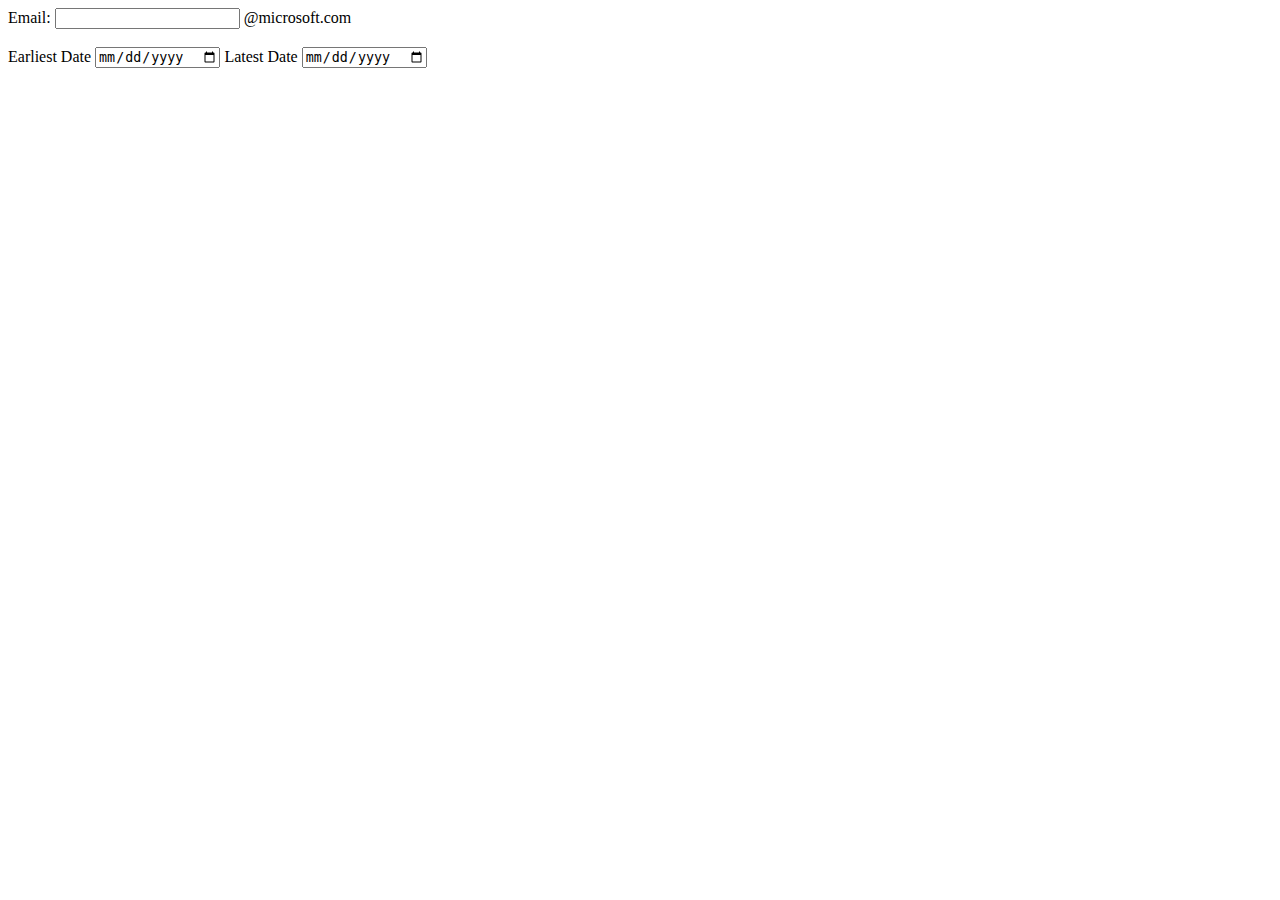
==== templates/index.html @ 1a9efb7b "built frontend, just need to hook them up now" ====
<!DOCTYPE html>
<html lang="en">
<head>
    <meta charset="UTF-8">
    <title>Distribution for 300 LAF Stage 6</title>
    <link rel=stylesheet href="../static/style.css">
</head>
<script src="https://d3js.org/d3.v4.min.js"></script>
<script src="https://code.jquery.com/jquery-3.6.0.min.js" integrity="sha256-/xUj+3OJU5yExlq6GSYGSHk7tPXikynS7ogEvDej/m4=" crossorigin="anonymous"></script>
<script src="../static/balls.js"></script>
<body>
<form id="main_form" action="{{ url_for('add_record') }}" method="post">
    <label for="email">
       Email:
    </label>
    <input type="text" class="email-entry" id="email" name="email" required>
    <label for='email'>
        @microsoft.com
    </label>
    <br><br>
    <label for="lo">Earliest Date</label>
    <input type="date" id="lo" name="lo">
    <label for="hi">Latest Date</label>
    <input type="date" id="hi" name="hi">
    <br><br>
    <div id="contain-div" hidden>
        <div class="container space-around">
            <div id="balls-used" style="display: inline">You have used X balls</div>
            <div id="balls-left" style="text-align: right; display: inline">You have XXX balls remaining.</div>
        </div>
        <div id="target-div">
        </div>
        <div class="container space-around">
            <div id="b1">
                <button type='button' id="m1">-</button> <button type='button' id="p1">+</button>
            </div>
            <div id="b2">
                <button type='button' id="m2">-</button> <button type='button' id="p2">+</button>
            </div>
            <div id="b3">
                <button type='button' id="m3">-</button> <button type='button' id="p3">+</button>
            </div>
            <div id="b4">
                <button type='button' id="m4">-</button> <button type='button' id="p4">+</button>
            </div>
            <div id="b5">
                <button type='button' id="m5">-</button> <button type='button' id="p5">+</button>
            </div>
            <div id="b6">
                <button type='button' id="m6">-</button> <button type='button' id="p6">+</button>
            </div>
            <div id="b7">
                <button type='button' id="m7">-</button> <button type='button' id="p7">+</button>
            </div>
            <div id="b8">
                <button type='button' id="m8">-</button> <button type='button' id="p8">+</button>
            </div>
            <div id="b9">
                <button type='button' id="m9">-</button> <button type='button' id="p9">+</button>
            </div>
        </div>
        <input type="submit" value="Submit">
    </div>
</form>
</body>
</html>
---- static/style.css ----
input.email-entry{
    direction: rtl;
}
.container{
    display: flex;
    width: 1000px
}
.container.space-around{
    justify-content: space-around;
}
.container.space-between{
    justify-content: space-between;
}
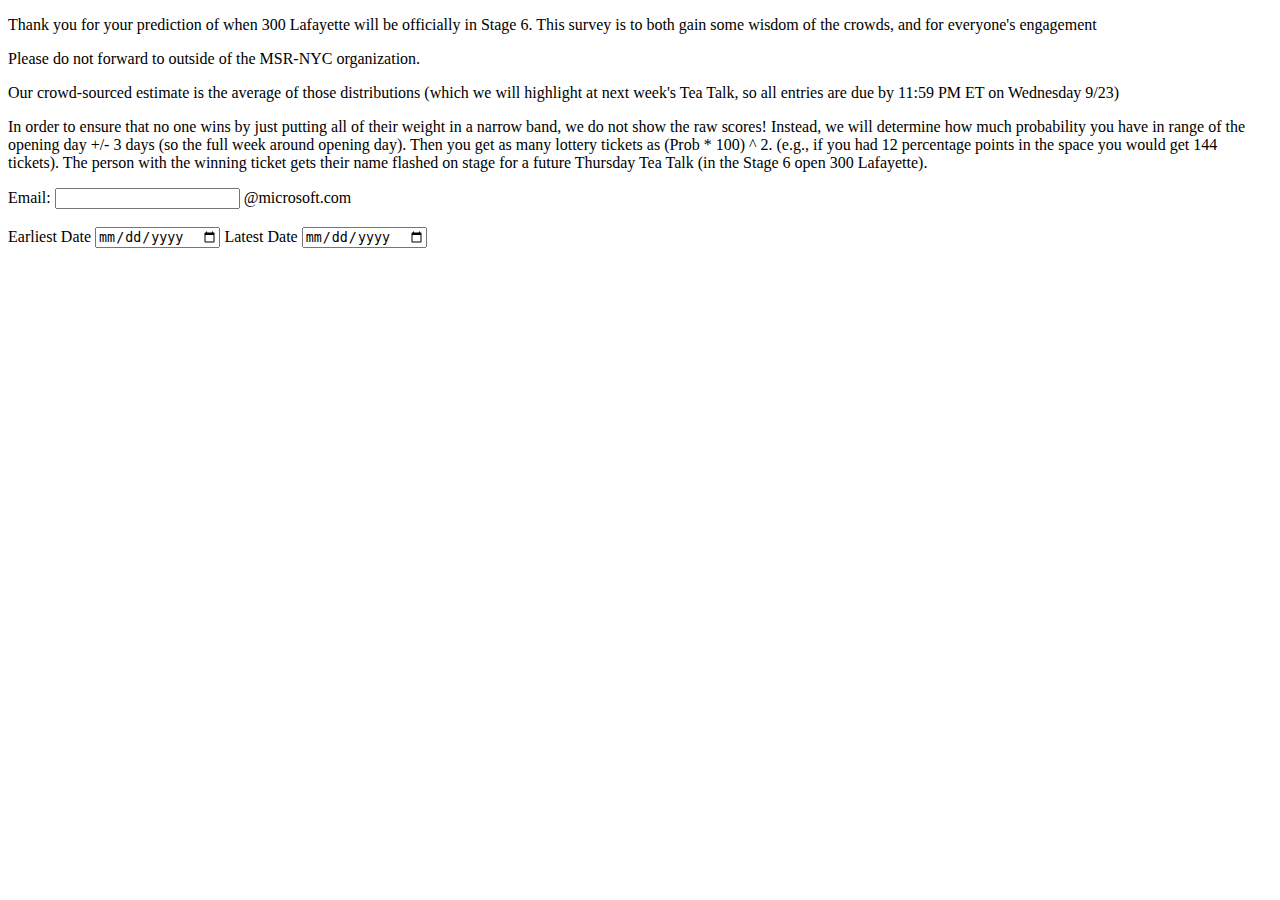
==== commit 457a10e0: "updates with feedback" ====
--- a/templates/index.html
+++ b/templates/index.html
@@ -9,6 +9,11 @@
 <script src="https://code.jquery.com/jquery-3.6.0.min.js" integrity="sha256-/xUj+3OJU5yExlq6GSYGSHk7tPXikynS7ogEvDej/m4=" crossorigin="anonymous"></script>
 <script src="../static/balls.js"></script>
 <body>
+<p>Thank you for your prediction of when 300 Lafayette will be officially in Stage 6. This survey is to both gain some wisdom of the crowds, and for everyone's engagement</p>
+<p>Please do not forward to outside of the MSR-NYC organization.</p>
+<p>Our crowd-sourced estimate is the average of those distributions (which we will highlight at next week's Tea Talk, so all entries are due by 11:59 PM ET on Wednesday 9/23)</p>
+<p>In order to ensure that no one wins by just putting all of their weight in a narrow band, we do not show the raw scores! Instead, we will determine how much probability you have in range of the opening day +/- 3 days (so the full week around opening day).
+Then you get as many lottery tickets as (Prob * 100) ^ 2. (e.g., if you had 12 percentage points in the space you would get 144 tickets). The person with the winning ticket gets their name flashed on stage for a future Thursday Tea Talk (in the Stage 6 open 300 Lafayette).</p>
 <form id="main_form" action="{{ url_for('add_record') }}" method="post">
     <label for="email">
        Email:
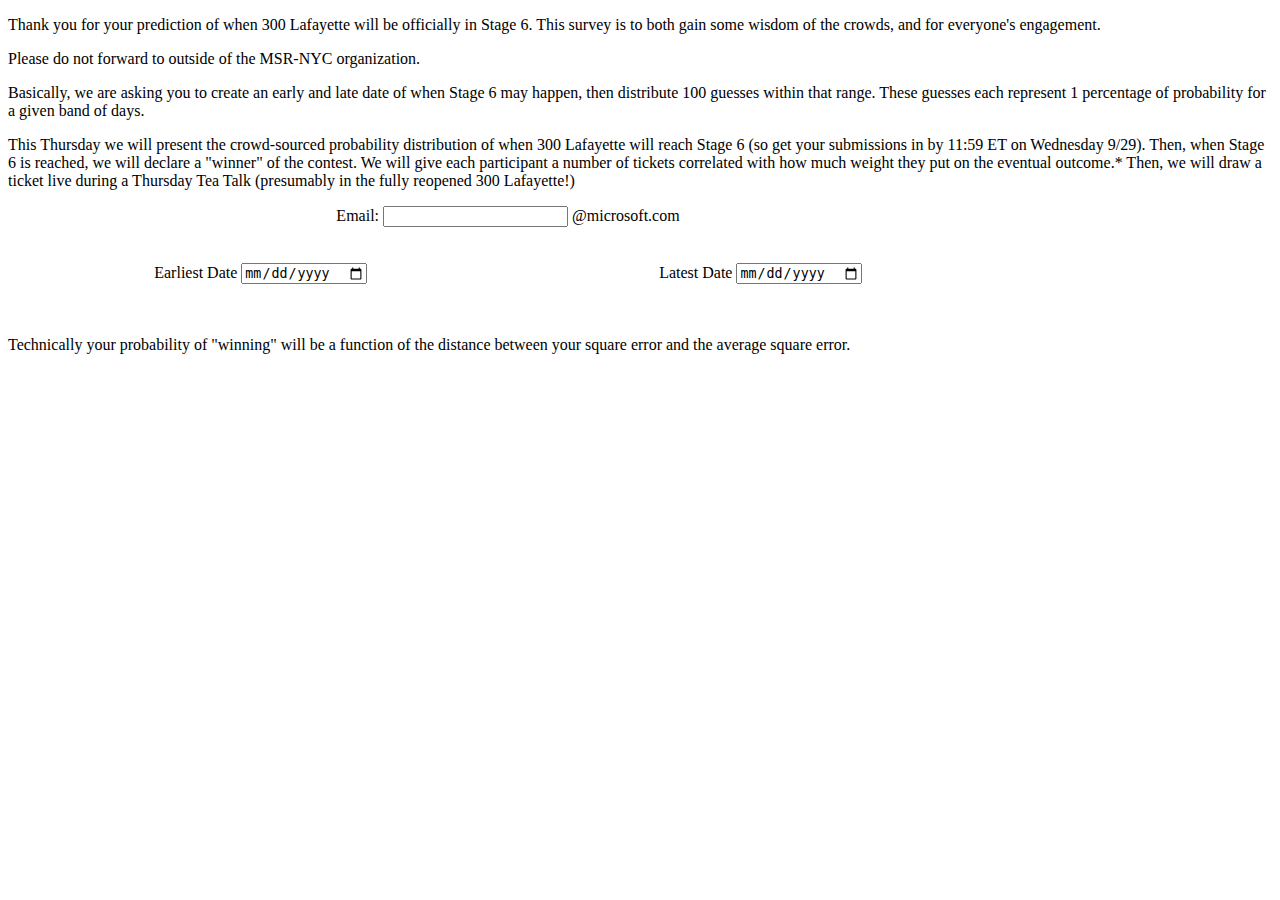
==== commit b6d92bf1: "updated copy, failed attempt at adding dividers, centered form" ====
--- a/templates/index.html
+++ b/templates/index.html
@@ -9,24 +9,35 @@
 <script src="https://code.jquery.com/jquery-3.6.0.min.js" integrity="sha256-/xUj+3OJU5yExlq6GSYGSHk7tPXikynS7ogEvDej/m4=" crossorigin="anonymous"></script>
 <script src="../static/balls.js"></script>
 <body>
-<p>Thank you for your prediction of when 300 Lafayette will be officially in Stage 6. This survey is to both gain some wisdom of the crowds, and for everyone's engagement</p>
+<p>Thank you for your prediction of when 300 Lafayette will be officially in Stage 6. This survey is to both gain some wisdom of the crowds, and for everyone's engagement.</p>
 <p>Please do not forward to outside of the MSR-NYC organization.</p>
-<p>Our crowd-sourced estimate is the average of those distributions (which we will highlight at next week's Tea Talk, so all entries are due by 11:59 PM ET on Wednesday 9/23)</p>
-<p>In order to ensure that no one wins by just putting all of their weight in a narrow band, we do not show the raw scores! Instead, we will determine how much probability you have in range of the opening day +/- 3 days (so the full week around opening day).
-Then you get as many lottery tickets as (Prob * 100) ^ 2. (e.g., if you had 12 percentage points in the space you would get 144 tickets). The person with the winning ticket gets their name flashed on stage for a future Thursday Tea Talk (in the Stage 6 open 300 Lafayette).</p>
+<p>Basically, we are asking you to create an early and late date of when Stage 6 may happen, then distribute 100 guesses within that range. These guesses each represent 1 percentage of probability for a given band of days.</p>
+<p> This Thursday we will present the crowd-sourced probability distribution of when 300 Lafayette will reach Stage 6 (so get your submissions in by 11:59 ET on Wednesday 9/29). Then, when Stage 6 is reached, we will declare a "winner" of the contest.
+    We will give each participant a number of tickets correlated with how much weight they put on the eventual outcome.* Then, we will draw a ticket live during a Thursday Tea Talk (presumably in the fully reopened 300 Lafayette!)
+</p>
 <form id="main_form" action="{{ url_for('add_record') }}" method="post">
-    <label for="email">
-       Email:
-    </label>
-    <input type="text" class="email-entry" id="email" name="email" required>
-    <label for='email'>
-        @microsoft.com
-    </label>
+    <div class="container space-around">
+        <div>
+            <label for="email">
+                Email:
+            </label>
+            <input type="text" class="email-entry" id="email" name="email" required>
+            <label for='email'>
+                @microsoft.com
+            </label>
+        </div>
+    </div>
     <br><br>
-    <label for="lo">Earliest Date</label>
-    <input type="date" id="lo" name="lo">
-    <label for="hi">Latest Date</label>
-    <input type="date" id="hi" name="hi">
+    <div class="container space-around">
+        <div>
+            <label for="lo">Earliest Date</label>
+            <input type="date" id="lo" name="lo">
+        </div>
+        <div>
+            <label for="hi">Latest Date</label>
+            <input type="date" id="hi" name="hi">
+        </div>
+    </div>
     <br><br>
     <div id="contain-div" hidden>
         <div class="container space-around">
@@ -64,8 +75,12 @@
                 <button type='button' id="m9">-</button> <button type='button' id="p9">+</button>
             </div>
         </div>
-        <input type="submit" value="Submit">
+        <br>
+        <div class="container space-around">
+        <input type="submit" value="Submit" style="alignment: center">
+        </div>
     </div>
 </form>
+<p>Technically your probability of "winning" will be a function of the distance between your square error and the average square error.</p>
 </body>
 </html>--- a/static/style.css
+++ b/static/style.css
@@ -7,6 +7,7 @@
 }
 .container.space-around{
     justify-content: space-around;
+    alignment: center;
 }
 .container.space-between{
     justify-content: space-between;
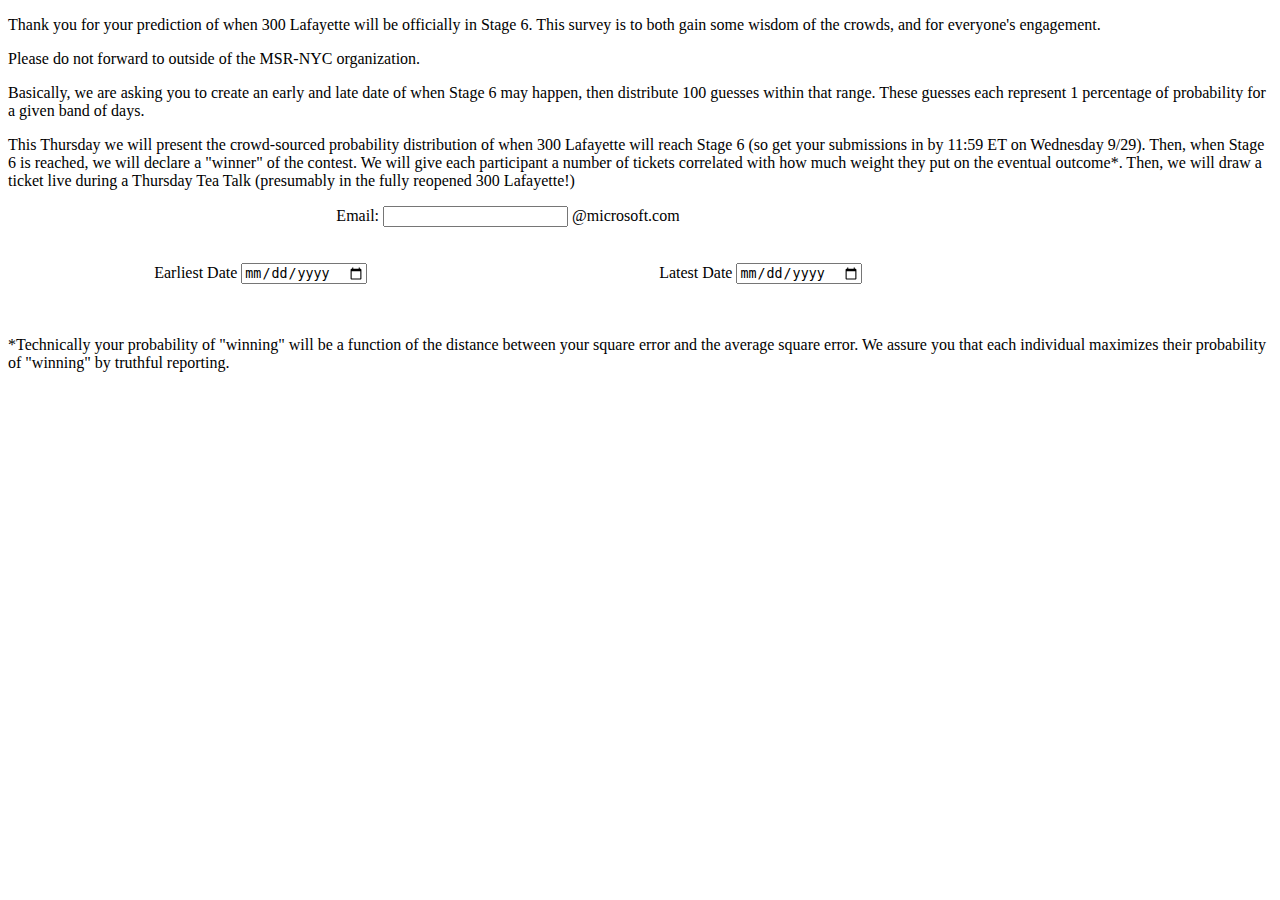
==== commit 6ae4549a: "small changes, added middle question" ====
--- a/templates/index.html
+++ b/templates/index.html
@@ -13,7 +13,7 @@
 <p>Please do not forward to outside of the MSR-NYC organization.</p>
 <p>Basically, we are asking you to create an early and late date of when Stage 6 may happen, then distribute 100 guesses within that range. These guesses each represent 1 percentage of probability for a given band of days.</p>
 <p> This Thursday we will present the crowd-sourced probability distribution of when 300 Lafayette will reach Stage 6 (so get your submissions in by 11:59 ET on Wednesday 9/29). Then, when Stage 6 is reached, we will declare a "winner" of the contest.
-    We will give each participant a number of tickets correlated with how much weight they put on the eventual outcome.* Then, we will draw a ticket live during a Thursday Tea Talk (presumably in the fully reopened 300 Lafayette!)
+    We will give each participant a number of tickets correlated with how much weight they put on the eventual outcome*. Then, we will draw a ticket live during a Thursday Tea Talk (presumably in the fully reopened 300 Lafayette!)
 </p>
 <form id="main_form" action="{{ url_for('add_record') }}" method="post">
     <div class="container space-around">
@@ -81,6 +81,7 @@
         </div>
     </div>
 </form>
-<p>Technically your probability of "winning" will be a function of the distance between your square error and the average square error.</p>
+<p>*Technically your probability of "winning" will be a function of the distance between your square error and the average square error.
+We assure you that each individual maximizes their probability of "winning" by truthful reporting.</p>
 </body>
 </html>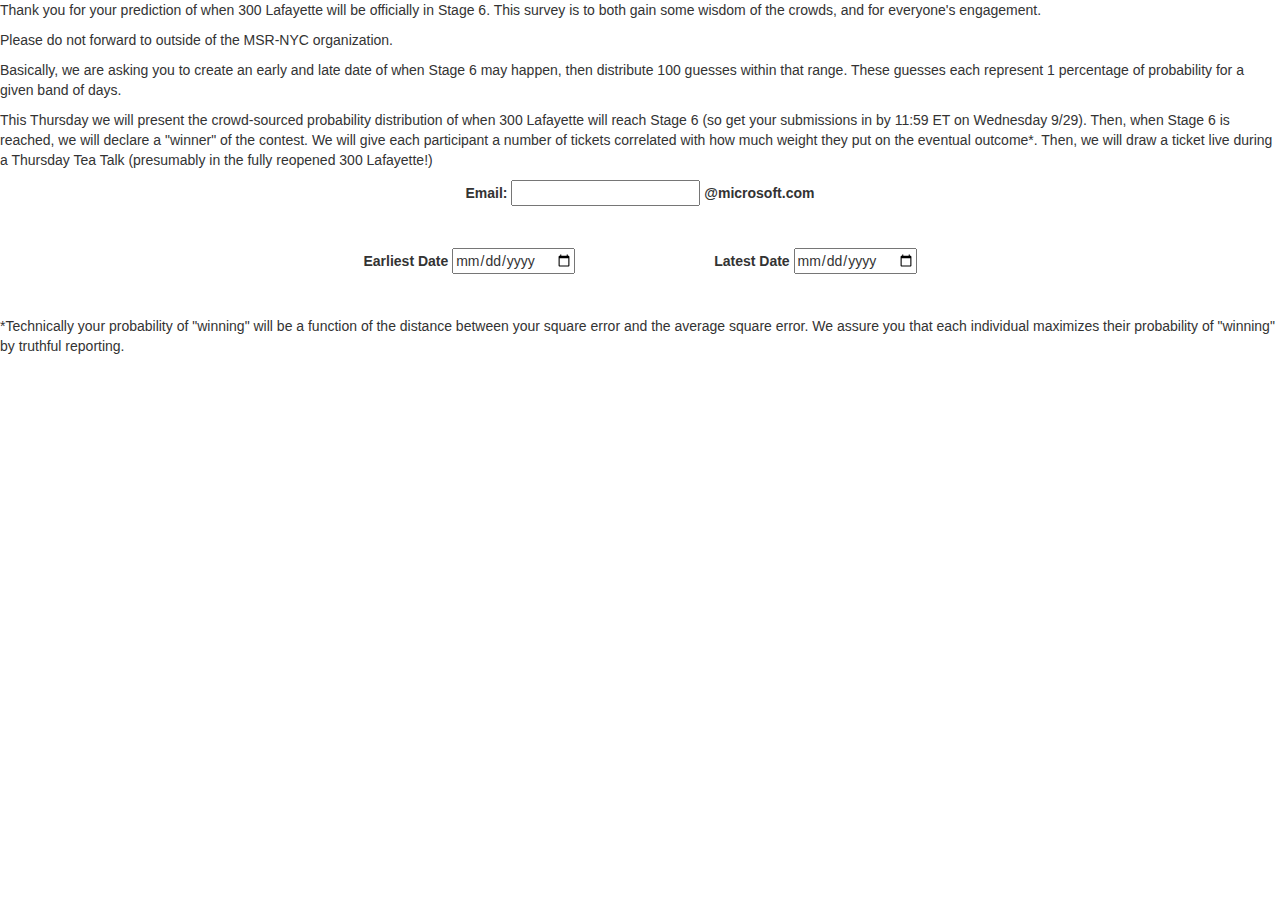
==== commit a60ef691: "style" ====
--- a/templates/index.html
+++ b/templates/index.html
@@ -3,6 +3,7 @@
 <head>
     <meta charset="UTF-8">
     <title>Distribution for 300 LAF Stage 6</title>
+    <link rel="stylesheet" href="https://maxcdn.bootstrapcdn.com/bootstrap/3.3.1/css/bootstrap.min.css">
     <link rel=stylesheet href="../static/style.css">
 </head>
 <script src="https://d3js.org/d3.v4.min.js"></script>
@@ -44,34 +45,34 @@
             <div id="balls-used" style="display: inline">You have used X balls</div>
             <div id="balls-left" style="text-align: right; display: inline">You have XXX balls remaining.</div>
         </div>
-        <div id="target-div">
+        <div id="target-div" class="container">
         </div>
-        <div class="container space-around">
-            <div id="b1">
+        <div class="container space-between" style="width: 985px">
+            <div id="b1" class="container">
                 <button type='button' id="m1">-</button> <button type='button' id="p1">+</button>
             </div>
-            <div id="b2">
+            <div id="b2" class="container">
                 <button type='button' id="m2">-</button> <button type='button' id="p2">+</button>
             </div>
-            <div id="b3">
+            <div id="b3" class="container">
                 <button type='button' id="m3">-</button> <button type='button' id="p3">+</button>
             </div>
-            <div id="b4">
+            <div id="b4" class="container">
                 <button type='button' id="m4">-</button> <button type='button' id="p4">+</button>
             </div>
-            <div id="b5">
+            <div id="b5" class="container">
                 <button type='button' id="m5">-</button> <button type='button' id="p5">+</button>
             </div>
-            <div id="b6">
+            <div id="b6" class="container">
                 <button type='button' id="m6">-</button> <button type='button' id="p6">+</button>
             </div>
-            <div id="b7">
+            <div id="b7" class="container">
                 <button type='button' id="m7">-</button> <button type='button' id="p7">+</button>
             </div>
-            <div id="b8">
+            <div id="b8" class="container">
                 <button type='button' id="m8">-</button> <button type='button' id="p8">+</button>
             </div>
-            <div id="b9">
+            <div id="b9" class="container">
                 <button type='button' id="m9">-</button> <button type='button' id="p9">+</button>
             </div>
         </div>
--- a/static/style.css
+++ b/static/style.css
@@ -3,7 +3,8 @@
 }
 .container{
     display: flex;
-    width: 1000px
+    width: 1000px;
+    justify-content: center;
 }
 .container.space-around{
     justify-content: space-around;
@@ -11,4 +12,5 @@
 }
 .container.space-between{
     justify-content: space-between;
+    align-content: center;
 }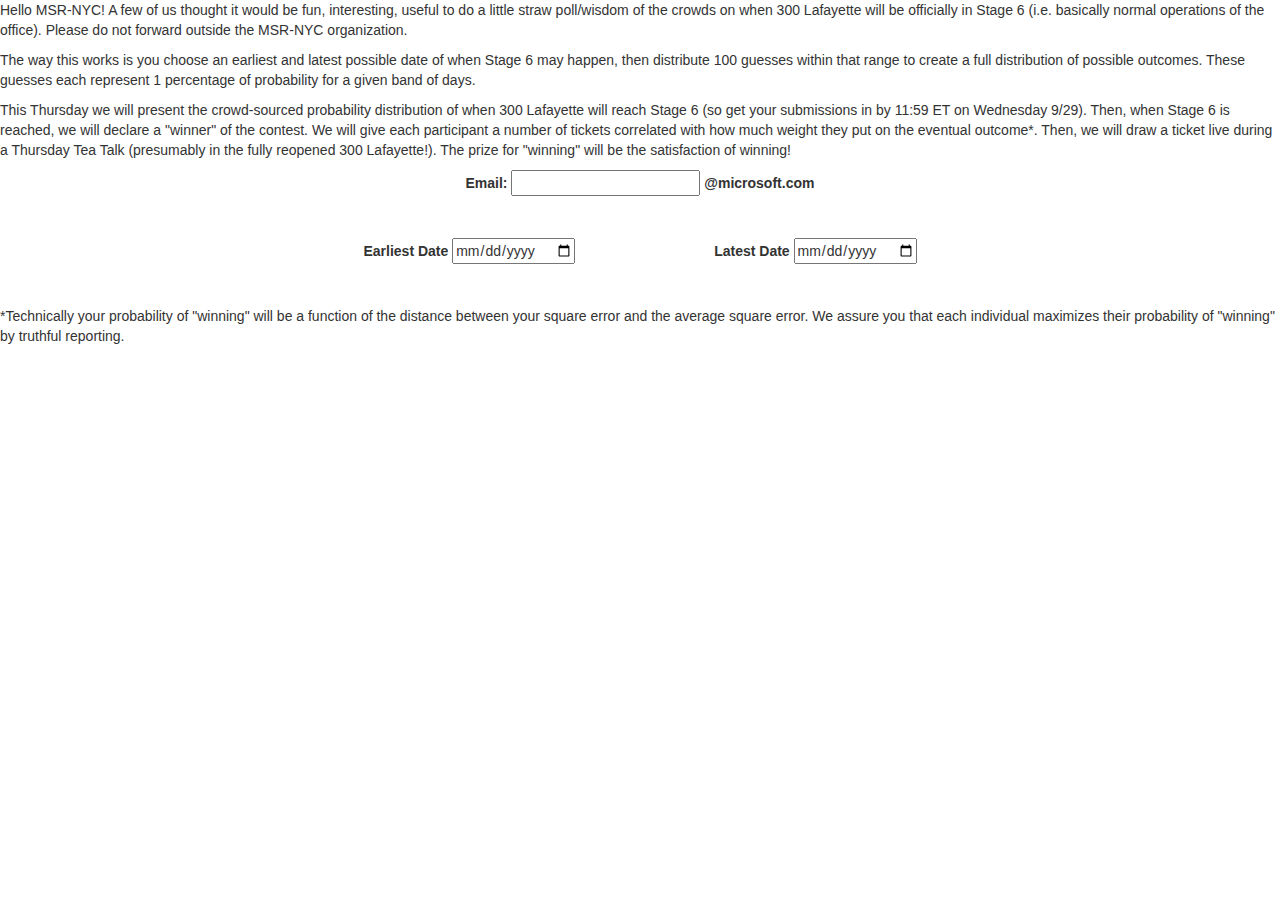
==== commit d82055a0: "changed copy" ====
--- a/templates/index.html
+++ b/templates/index.html
@@ -10,12 +10,10 @@
 <script src="https://code.jquery.com/jquery-3.6.0.min.js" integrity="sha256-/xUj+3OJU5yExlq6GSYGSHk7tPXikynS7ogEvDej/m4=" crossorigin="anonymous"></script>
 <script src="../static/balls.js"></script>
 <body>
-<p>Thank you for your prediction of when 300 Lafayette will be officially in Stage 6. This survey is to both gain some wisdom of the crowds, and for everyone's engagement.</p>
-<p>Please do not forward to outside of the MSR-NYC organization.</p>
-<p>Basically, we are asking you to create an early and late date of when Stage 6 may happen, then distribute 100 guesses within that range. These guesses each represent 1 percentage of probability for a given band of days.</p>
-<p> This Thursday we will present the crowd-sourced probability distribution of when 300 Lafayette will reach Stage 6 (so get your submissions in by 11:59 ET on Wednesday 9/29). Then, when Stage 6 is reached, we will declare a "winner" of the contest.
-    We will give each participant a number of tickets correlated with how much weight they put on the eventual outcome*. Then, we will draw a ticket live during a Thursday Tea Talk (presumably in the fully reopened 300 Lafayette!)
-</p>
+<p>Hello MSR-NYC! A few of us thought it would be fun, interesting, useful to do a little straw poll/wisdom of the crowds on when 300 Lafayette will be officially in Stage 6 (i.e. basically normal operations of the office). Please do not forward outside the MSR-NYC organization.</p>
+<p>The way this works is you choose an earliest and latest possible date of when Stage 6 may happen, then distribute 100 guesses within that range to create a full distribution of possible outcomes. These guesses each represent 1 percentage of probability for a given band of days.</p>
+<p>This Thursday we will present the crowd-sourced probability distribution of when 300 Lafayette will reach Stage 6 (so get your submissions in by 11:59 ET on Wednesday 9/29). Then, when Stage 6 is reached, we will declare a "winner" of the contest. We will give each participant a number of tickets correlated with how much weight they put on the eventual outcome*. Then, we will draw a ticket live during a Thursday Tea Talk (presumably in the fully reopened 300 Lafayette!). The prize for "winning" will be the satisfaction of winning!</p>
+
 <form id="main_form" action="{{ url_for('add_record') }}" method="post">
     <div class="container space-around">
         <div>
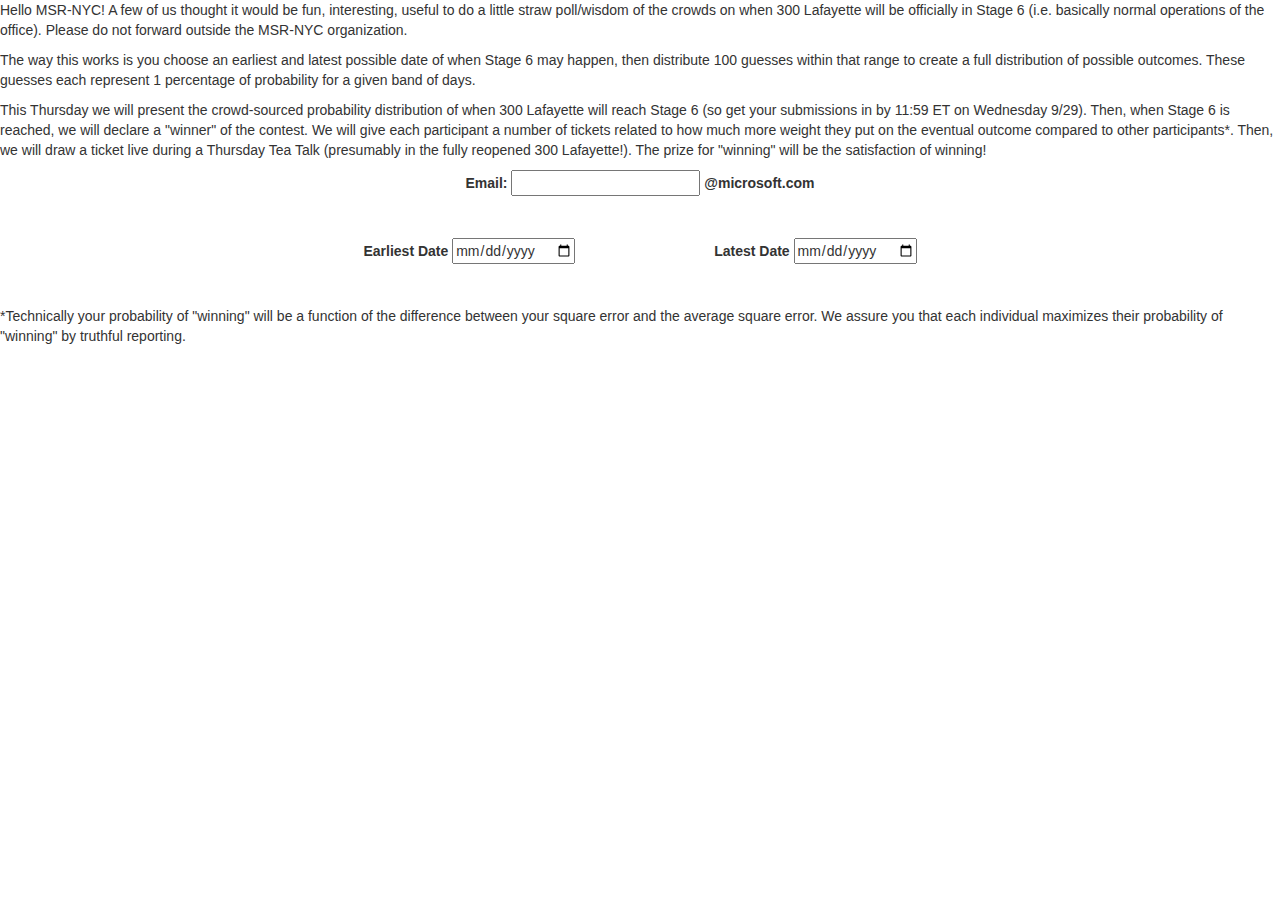
==== commit 63288961: "changed copy" ====
--- a/templates/index.html
+++ b/templates/index.html
@@ -12,7 +12,7 @@
 <body>
 <p>Hello MSR-NYC! A few of us thought it would be fun, interesting, useful to do a little straw poll/wisdom of the crowds on when 300 Lafayette will be officially in Stage 6 (i.e. basically normal operations of the office). Please do not forward outside the MSR-NYC organization.</p>
 <p>The way this works is you choose an earliest and latest possible date of when Stage 6 may happen, then distribute 100 guesses within that range to create a full distribution of possible outcomes. These guesses each represent 1 percentage of probability for a given band of days.</p>
-<p>This Thursday we will present the crowd-sourced probability distribution of when 300 Lafayette will reach Stage 6 (so get your submissions in by 11:59 ET on Wednesday 9/29). Then, when Stage 6 is reached, we will declare a "winner" of the contest. We will give each participant a number of tickets correlated with how much weight they put on the eventual outcome*. Then, we will draw a ticket live during a Thursday Tea Talk (presumably in the fully reopened 300 Lafayette!). The prize for "winning" will be the satisfaction of winning!</p>
+<p>This Thursday we will present the crowd-sourced probability distribution of when 300 Lafayette will reach Stage 6 (so get your submissions in by 11:59 ET on Wednesday 9/29). Then, when Stage 6 is reached, we will declare a "winner" of the contest. We will give each participant a number of tickets related to how much more weight they put on the eventual outcome compared to other participants*. Then, we will draw a ticket live during a Thursday Tea Talk (presumably in the fully reopened 300 Lafayette!). The prize for "winning" will be the satisfaction of winning!</p>
 
 <form id="main_form" action="{{ url_for('add_record') }}" method="post">
     <div class="container space-around">
@@ -80,7 +80,7 @@
         </div>
     </div>
 </form>
-<p>*Technically your probability of "winning" will be a function of the distance between your square error and the average square error.
+<p>*Technically your probability of "winning" will be a function of the difference between your square error and the average square error.
 We assure you that each individual maximizes their probability of "winning" by truthful reporting.</p>
 </body>
 </html>